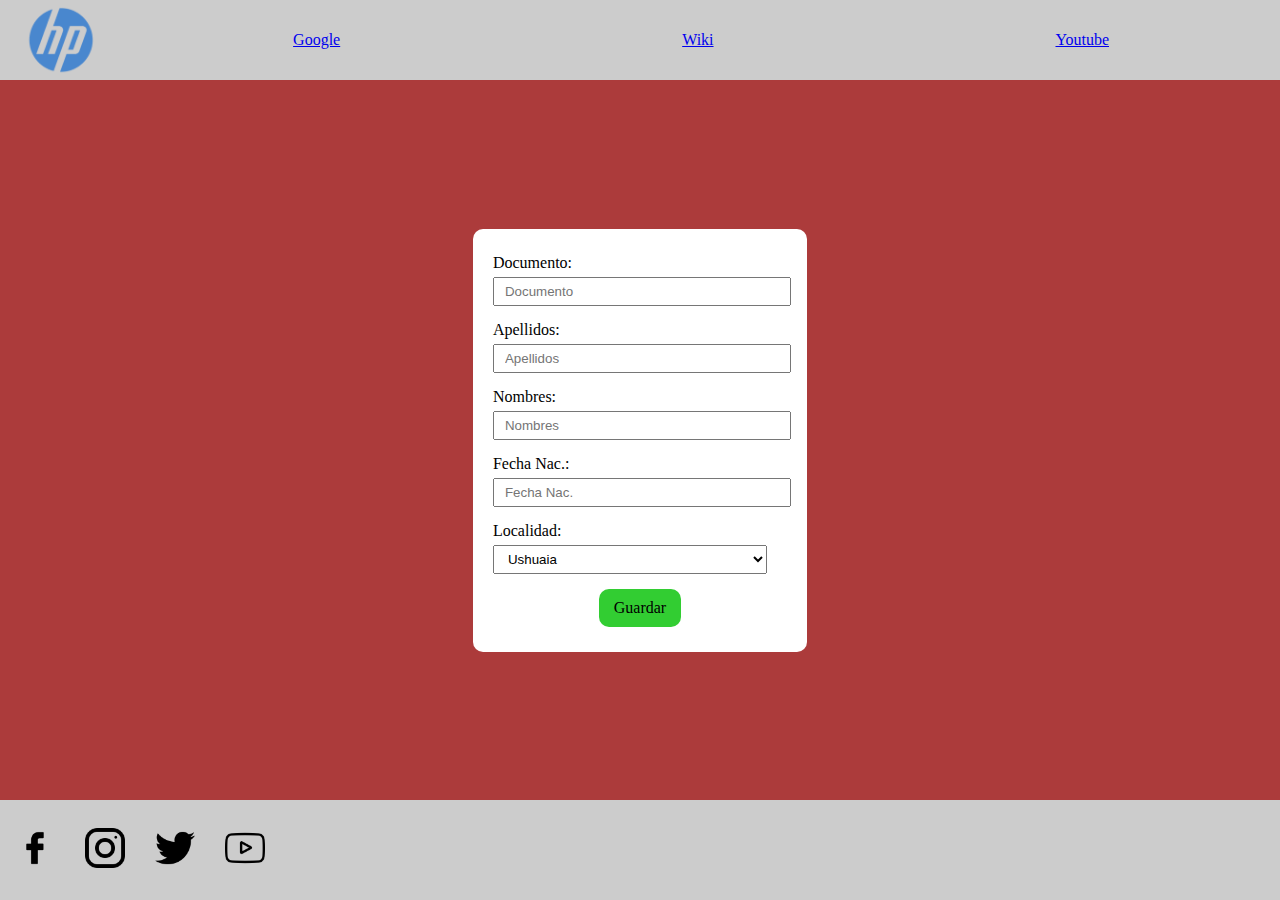
==== proyectoBase/index.html @ d4794a04 "agregado proyecto base" ====
<!DOCTYPE html>
<html>
	<head>
		<link rel="stylesheet" href="./main.css">
		<title>Formulario</title>
	</head>
	<body>
		<div class="Header">
			<img
				src="./assets/logo.png"
			>
			<div class="Links">
				<a href="www.google.com">Google</a>
				<a href="www.wikipedia.com">Wiki</a>
				<a href="www.youtube.com">Youtube</a>
			</div>
		</div>
		<div class="Contenedor">
			<div class="Formulario">
				<!-- documento, nombres, apellidos, fecha_nac, localidad -->
				<label> Documento: 
					<input id="documento" type="text" placeholder="Documento">
				</label>
				<label> Apellidos: 
					<input id="apellidos" type="text" placeholder="Apellidos">
				</label>
				<label> Nombres: 
					<input id="nombres" type="text" placeholder="Nombres">
				</label>
				<label> Fecha Nac.: 
					<input id="fecNac" type="text" placeholder="Fecha Nac.">
				</label>
				<label> Localidad: 
					<select id="localidad">
						<option>Ushuaia</option>
						<option>Rio Grande</option>
						<option>Tolhuin</option>
					</select>
				</label>
				<span class="Boton">Guardar</span>
			</div>
			<div id="personas">
			</div>
		</div>
		<div class="Footer">
			<a href="#">
				<img src="./assets/facebook.png" alt="Link a facebook">
			</a>
			<a href="#">
				<img src="./assets/instagram.png" alt="Link a instagram">
			</a>
			<a href="#">
				<img src="./assets/twitter.png" alt="Link a twitter">
			</a>
			<a href="#">
				<img src="./assets/youtube.png" alt="Link a Youtube">
			</a>
		</div>
	</body>
</html>
---- proyectoBase/main.css ----
body{
    display: flex;
    flex-direction: column;
    width: 100vw;
    min-height: 100vh;
    margin:0;
}
.Header{
    background-color: #CCCCCC;
    height: 80px;
    display: flex;
    flex-direction: row;
    align-items: center;
}
.Header img{
    height: 70px;
}
.Links{
    display: flex;
    flex-direction: row;
    flex:1;
    justify-content: space-around;
}
.Contenedor{
    background-color: #ac3b3b;
    flex:1;
    display: flex;
    flex-direction: row;
    justify-content: center;
    align-items: center;
}
.Formulario{
    display: flex;
    flex-direction: column;
    justify-content: center;
    background-color:white;
    padding: 20px;
    border-radius: 10px;
    align-items: center;
}
.Formulario label{
    margin: 5px;
    width: 100%;
}

.Formulario label input, select{
    width: calc(100% - 20px);
    padding:5px 10px;
    margin: 5px 0;
}
#personas{
    display: flex;
    flex-direction: row;
    flex-wrap: wrap;
    justify-content: center;
    align-items: center;
}
.Persona{
    display: flex;
    flex-direction: column;
    margin:5px;
    padding:10px;
    border-radius: 10px;
    background-color: white;
}
.Persona span{
    margin: 10px 20px;
}
.Boton{
    padding: 10px 15px;
    margin:5px;
    background-color: limegreen;
    border-radius: 10px;
    cursor: pointer;
}
.Footer{
    background-color: #CCCCCC;
    height: 100px;
    display: flex;
    flex-direction: row;
    align-items: center;
}

.Footer img{
    height: 40px;
}
.Footer a{
    margin:0 15px;
}
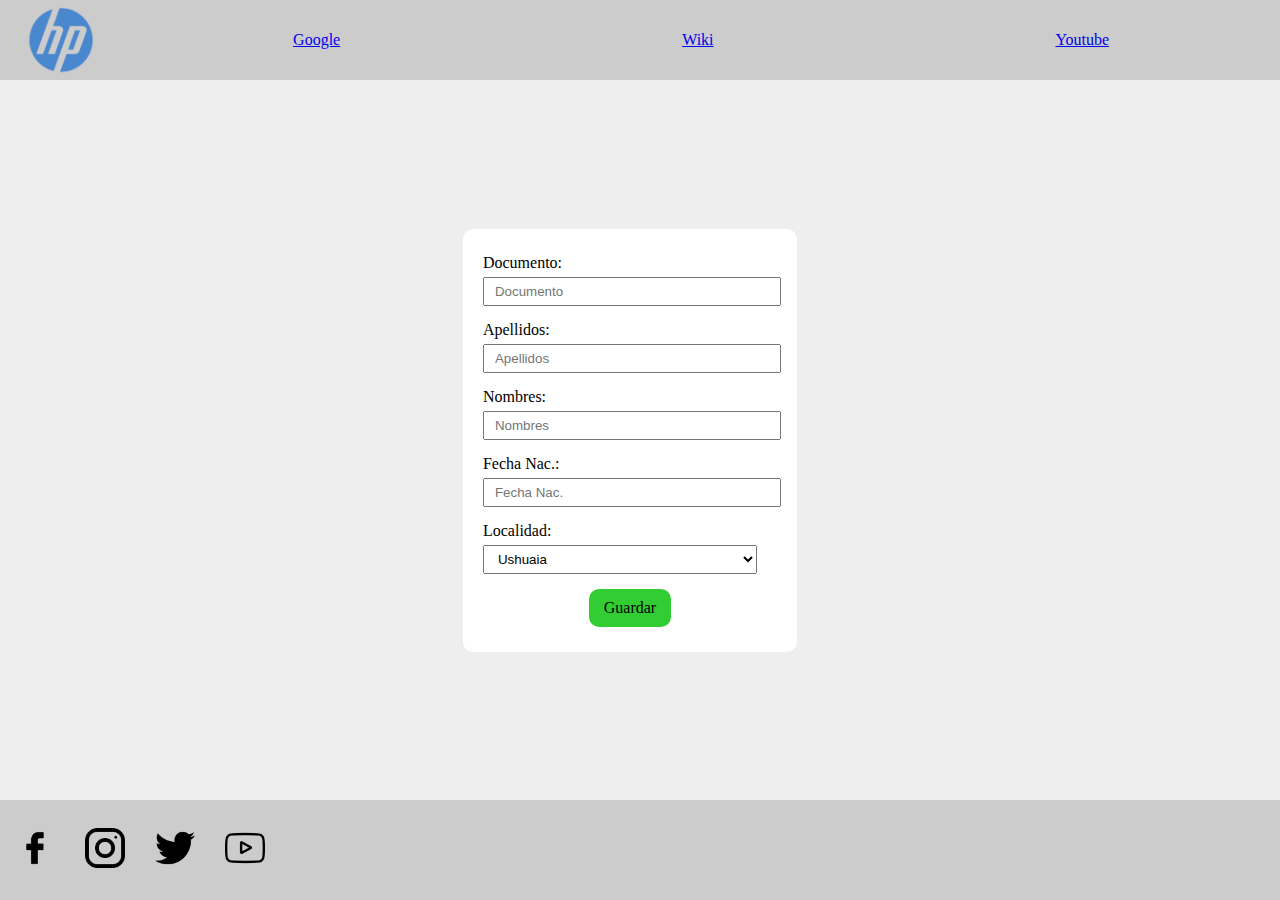
==== commit 66705173: "cambio de color de fondo y fucion onclick" ====
--- a/proyectoBase/index.html
+++ b/proyectoBase/index.html
@@ -3,12 +3,11 @@
 	<head>
 		<link rel="stylesheet" href="./main.css">
 		<title>Formulario</title>
+		<script src="./main.js"> </script>
 	</head>
 	<body>
 		<div class="Header">
-			<img
-				src="./assets/logo.png"
-			>
+			<img src="./assets/logo.png">
 			<div class="Links">
 				<a href="www.google.com">Google</a>
 				<a href="www.wikipedia.com">Wiki</a>
@@ -37,7 +36,7 @@
 						<option>Tolhuin</option>
 					</select>
 				</label>
-				<span class="Boton">Guardar</span>
+				<span onclick="alerta()" class="Boton">Guardar</span>
 			</div>
 			<div id="personas">
 			</div>
--- a/proyectoBase/main.css
+++ b/proyectoBase/main.css
@@ -22,7 +22,7 @@
     justify-content: space-around;
 }
 .Contenedor{
-    background-color: #ac3b3b;
+    background-color: #EEEEEE;
     flex:1;
     display: flex;
     flex-direction: row;
@@ -48,24 +48,6 @@
     padding:5px 10px;
     margin: 5px 0;
 }
-#personas{
-    display: flex;
-    flex-direction: row;
-    flex-wrap: wrap;
-    justify-content: center;
-    align-items: center;
-}
-.Persona{
-    display: flex;
-    flex-direction: column;
-    margin:5px;
-    padding:10px;
-    border-radius: 10px;
-    background-color: white;
-}
-.Persona span{
-    margin: 10px 20px;
-}
 .Boton{
     padding: 10px 15px;
     margin:5px;
@@ -73,6 +55,31 @@
     border-radius: 10px;
     cursor: pointer;
 }
+
+#personas{
+    display: flex;
+    flex-direction: row;
+    flex-wrap: wrap;
+    justify-content: center;
+    align-items: center;
+    margin: 10px;
+}
+
+.Persona{
+    display: flex;
+    flex-direction: column;
+    margin: 5px;
+    padding: 15px;
+    background-color: aquamarine;
+    border-radius: 15px;
+}
+
+.Persona span{
+    font-size: 18px;
+    margin: 5px 10px;
+}
+
+
 .Footer{
     background-color: #CCCCCC;
     height: 100px;
